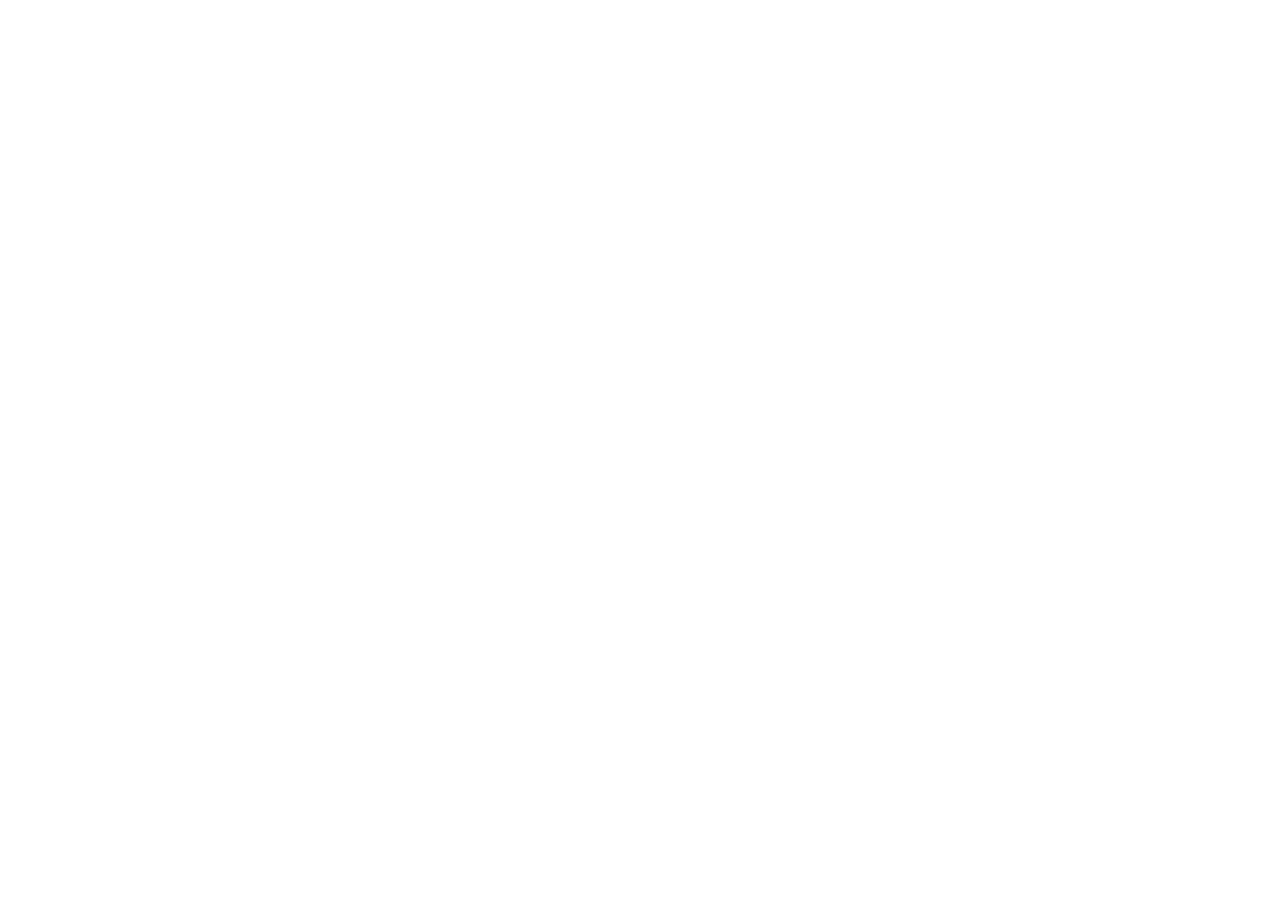
==== simulation/index.html @ 9435ad7e "https://virtual-labs.github.io/exp-image-correlation-iitg click on the link to test your code." ====
<!DOCTYPE html>
<html>
<head>
	<!-- Add CSS at the head of HTML file -->
    <link rel="stylesheet" href="./css/main.css">
</head>
<body>
		<!-- Your code goes here-->

	<!-- Add JS at the bottom of HTML file --> 
        <script src="./js/main.js"></script>
<script src="../assets/js/iframeResize.js"></script>
        
        </body>
</html>
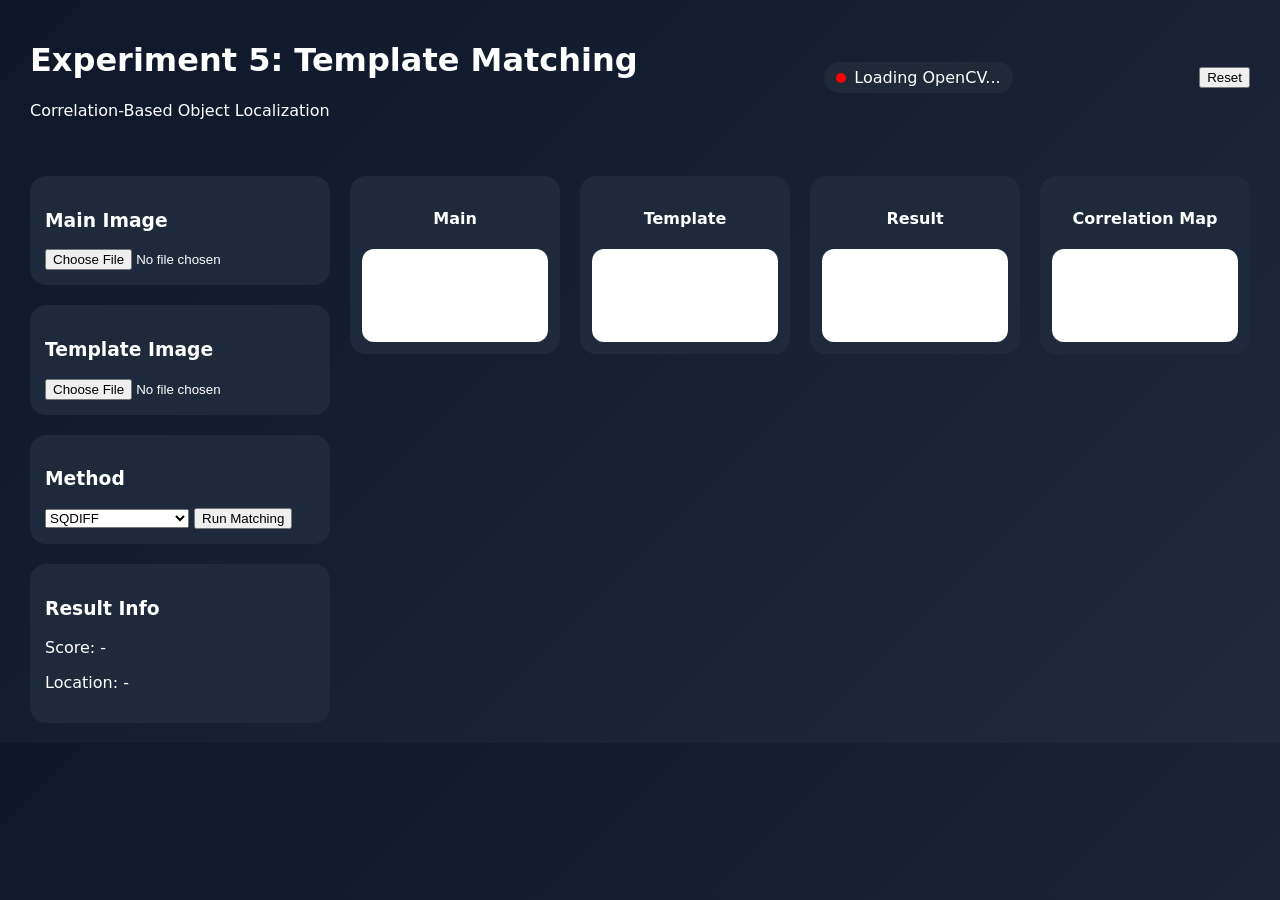
==== commit bf2dcc8e: "https://virtual-labs.github.io/exp-image-correlation-iitg click on the link to test your code." ====
--- a/simulation/index.html
+++ b/simulation/index.html
@@ -1,14 +1,72 @@
-<!DOCTYPE html>
+<!doctype html>
 <html>
 <head>
-	<!-- Add CSS at the head of HTML file -->
-    <link rel="stylesheet" href="./css/main.css">
+<meta charset="UTF-8">
+<title>Experiment 5: Template Matching</title>
+<link rel="stylesheet" href="css/main.css" />
+  <script src="https://docs.opencv.org/4.x/opencv.js"></script>
+  <script src="js/main.js" defer></script>
 </head>
 <body>
-		<!-- Your code goes here-->
+<div class="app">
+<header class="topbar">
+<div>
+<h1>Experiment 5: Template Matching</h1>
+<p>Correlation-Based Object Localization</p>
+</div>
+<div class="status-pill">
+<span class="dot" id="statusDot"></span>
+<span id="statusText">Loading OpenCV...</span>
+</div>
+<button onclick="location.reload()">Reset</button>
+</header>
 
-	<!-- Add JS at the bottom of HTML file --> 
-        <script src="./js/main.js"></script>
+<main class="layout">
+<aside class="sidebar">
+
+<div class="card">
+<h3>Main Image</h3>
+<input type="file" id="mainInput">
+</div>
+
+<div class="card">
+<h3>Template Image</h3>
+<input type="file" id="templateInput">
+</div>
+
+<div class="card">
+<h3>Method</h3>
+<select id="methodSelect">
+<option value="0">SQDIFF</option>
+<option value="1">SQDIFF_NORMED</option>
+<option value="2">CCORR</option>
+<option value="3">CCORR_NORMED</option>
+<option value="4">CCOEFF</option>
+<option value="5">CCOEFF_NORMED</option>
+</select>
+<button id="runBtn">Run Matching</button>
+</div>
+
+<div class="card">
+<h3>Result Info</h3>
+<p>Score: <span id="scoreVal">-</span></p>
+<p>Location: <span id="locVal">-</span></p>
+<p id="infoMsg" style="color:#38bdf8;"></p>
+</div>
+
+</aside>
+
+<section class="workspace">
+<div class="canvas-row">
+<div class="canvas-card"><h4>Main</h4><canvas id="mainCanvas"></canvas></div>
+<div class="canvas-card"><h4>Template</h4><canvas id="templateCanvas"></canvas></div>
+<div class="canvas-card"><h4>Result</h4><canvas id="resultCanvas"></canvas></div>
+<div class="canvas-card"><h4>Correlation Map</h4><canvas id="corrCanvas"></canvas></div>
+</div>
+</section>
+
+</main>
+</div>
 <script src="../assets/js/iframeResize.js"></script>
         
         </body>
--- a/simulation/css/main.css
+++ b/simulation/css/main.css
@@ -0,0 +1,16 @@
+body{margin:0;font-family:system-ui;background:linear-gradient(135deg,#0f172a,#1e293b);color:white;}
+.topbar{display:flex;justify-content:space-between;align-items:center;padding:20px 30px;}
+.status-pill{display:flex;align-items:center;gap:8px;background:#1f2937;padding:6px 12px;border-radius:999px;}
+.dot{width:10px;height:10px;border-radius:50%;background:red;}
+.layout{display:grid;grid-template-columns:300px 1fr;gap:20px;padding:20px 30px;}
+.sidebar{display:flex;flex-direction:column;gap:20px;}
+.card{background:#1e293b;padding:15px;border-radius:16px;}
+.canvas-row{display:grid;grid-template-columns:1fr 1fr 1fr 1fr;gap:20px;}
+.canvas-card{background:#1e293b;padding:12px;border-radius:16px;text-align:center;}
+canvas{
+    width:100%;
+    height:auto;
+    display:block;
+    background:white;
+    border-radius:12px;
+}
